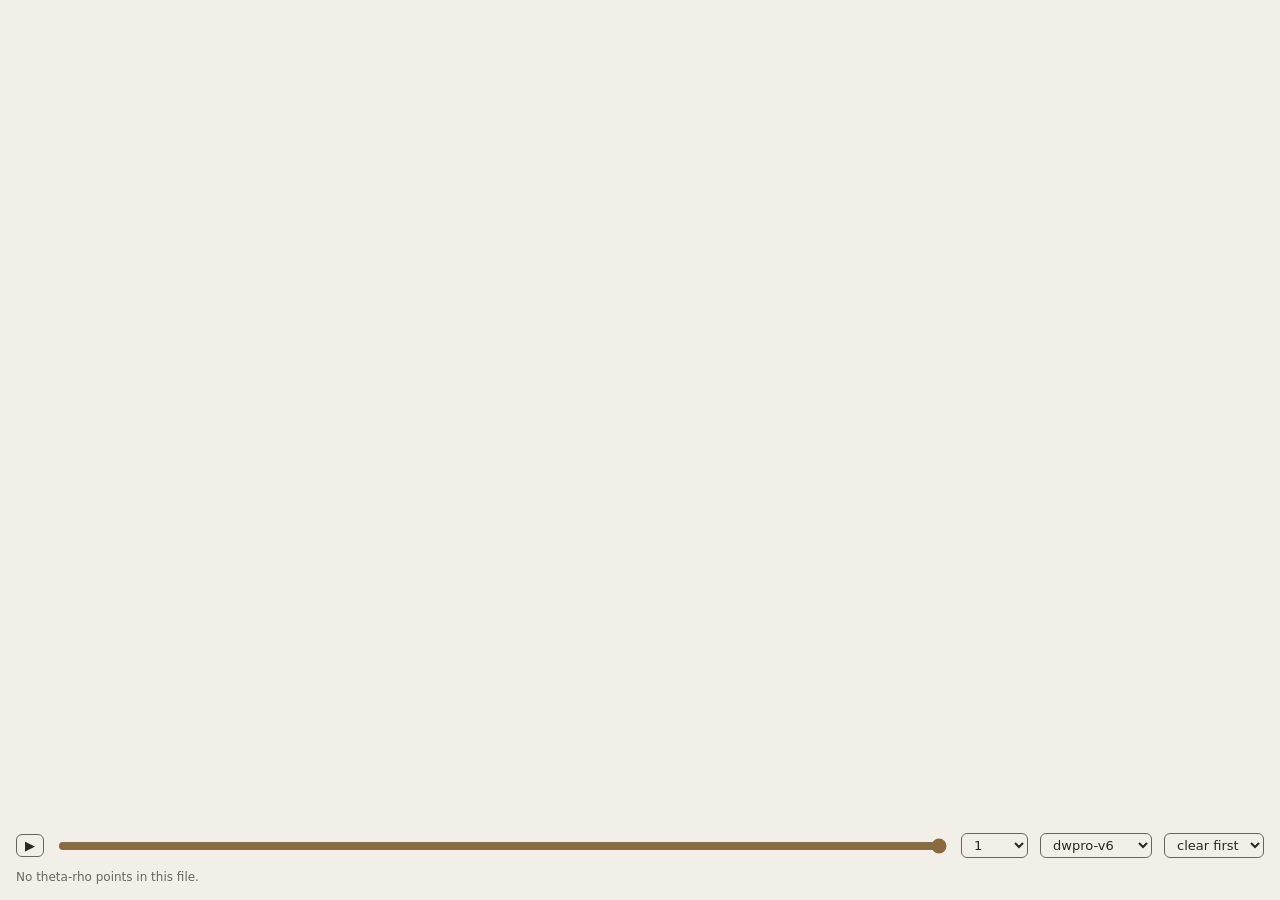
==== web/index.html @ 8e344616 "Dune Weaver Viewer for Mac and Windows Renamed from THR Viewer. Adds the Windows app (WebView2 host " ====
<!doctype html>
<html lang="en">
<head>
<meta charset="utf-8">
<meta name="viewport" content="width=device-width, initial-scale=1">
<title>Sand render</title>
<!--
  High-fidelity mode: the Dune Weaver sand engine (engine/, vendored by sync-engine.sh)
  simulating the pattern as the table draws it. Platform-neutral: a native host
  serves this folder and the pattern at ./pattern.thr (or pass ?thr=<url>).
-->
<link rel="stylesheet" href="style.css">
</head>
<body>
<div id="stage"><canvas id="sand" width="2048" height="2048" aria-label="Simulated sand table"></canvas></div>
<div class="bar">
  <button id="play" aria-label="Play">▶</button>
  <input id="seek" type="range" min="0" max="1" step="0.0001" value="1" aria-label="Progress">
  <select id="speed" aria-label="Speed"><option>0.25</option><option>0.5</option><option selected>1</option><option>2</option><option>4</option><option>8</option></select>
  <select id="profile" aria-label="Table profile"></select>
  <select id="clear" aria-label="Clear pattern first"><option value="adaptive">clear first</option><option value="none">no clear</option></select>
  <nav hidden aria-label="Render mode"><a href="fast.html" data-mode="fast">Fast</a><a href="index.html" data-mode="sand" aria-current="page">Sand</a></nav>
</div>
<div id="status" role="status">Loading…</div>
<script src="modes.js"></script>
<script type="module">
import {SandSim, DEFAULT_SAND, DEFAULT_RENDER} from './engine/sim/SandSim.js';
import {parseThr, resamplePath} from './engine/sim/thr.js';
import {TABLE_PROFILES} from './engine/table-profiles.js';

const $ = id => document.getElementById(id);
const RES = 2048, DURATION = 30; // seconds for the drawing at 1x, as in fast mode
const status = text => { $('status').textContent = text; };

// .thr files are in the table's frame; the engine works in sand-weaver's
// simulator frame, a horizontal reflection of it (sand-weaver thr-orientation.js).
const toSim = coords => coords.map(({theta, rho}) => ({theta: Math.PI - theta, rho}));
const fetchCoords = async url => toSim(parseThr(await (await fetch(url)).text()).coords);

let sim, lengths, clearSegs = 0, startL = 0, endL = 0, targetL = 0, playing = false, relaxed = false, last = performance.now();
try {
  sim = new SandSim($('sand'), RES);
} catch (e) { status(`High-fidelity render unavailable: ${e.message}`); throw e; }
const drawing = await fetchCoords(new URLSearchParams(location.search).get('thr') ?? 'pattern.thr');
if (!drawing.length) status('No theta-rho points in this file.');

for (const name of Object.keys(TABLE_PROFILES)) $('profile').add(new Option(name, name));
$('profile').value = 'dwpro-v6';
$('clear').value = TABLE_PROFILES['dwpro-v6'].clear ?? 'none';

// Path length up to the segment index, and back, so playback runs at constant ball speed.
const segAt = L => { let lo = 0, hi = lengths.length - 1; while (lo < hi) { const m = (lo + hi + 1) >> 1; if (lengths[m] <= L) lo = m; else hi = m - 1; } return lo; };

async function load() {
  if (!drawing.length) return;
  const profile = TABLE_PROFILES[$('profile').value];
  const {table, ball, depth} = profile.physical;
  // Same setup as sand-weaver's render-thr.mjs + dw-preview.js.
  const sand = profile.sand.model === 1 ? {...profile.sand, floorMm: profile.sand.floorMm ?? depth} : profile.sand;
  Object.assign(sim.sand, DEFAULT_SAND, sand, {tableDiameterMm: table, ballDiameterMm: ball, depthMm: depth});
  Object.assign(sim.render, DEFAULT_RENDER, profile.render);
  const opts = {maxSagitta: .0015 * (1024 / sim.resolution)};

  // The table's clear runs first (sand-weaver clear-patterns.js): from the centre
  // out when the drawing starts at the rim, else from the rim in. The drawing is
  // shifted whole turns to start within half a turn of where the clear ends.
  let coords = drawing;
  clearSegs = 0;
  if ($('clear').value === 'adaptive') {
    const clear = await fetchCoords(`engine/dw-clear/clear_from_${drawing[0].rho < 0.5 ? 'out' : 'in'}_pro.thr`);
    const turns = 2 * Math.PI * Math.round((clear.at(-1).theta - drawing[0].theta) / (2 * Math.PI));
    coords = [...clear, ...drawing.map(({theta, rho}) => ({theta: theta + turns, rho}))];
    clearSegs = resamplePath(clear, opts).length / 2 - 1;
  }
  const path = resamplePath(coords, opts);
  lengths = new Float64Array(path.length / 2);
  for (let i = 1; i < lengths.length; i++) lengths[i] = lengths[i - 1] + Math.hypot(path[2 * i] - path[2 * i - 2], path[2 * i + 1] - path[2 * i - 1]);
  startL = lengths[clearSegs]; endL = lengths.at(-1);
  sim.loadPath(path, {clearSand: true});
  relaxed = false;
  targetL = endL;
}

function seek(L) {
  targetL = Math.max(startL, Math.min(endL, L));
  if (segAt(targetL) < sim.cursor) { sim.replay(); relaxed = false; }
}

function frame(now) {
  const dt = Math.min((now - last) / 1000, .1); last = now;
  if (lengths) {
    const t0 = performance.now(), target = segAt(targetL);
    let caughtUp = sim.cursor >= target;
    // Engine time per frame: smooth while playing, faster to the finished render otherwise.
    const budget = playing ? 25 : 100;
    while (!caughtUp && performance.now() - t0 < budget) caughtUp = sim.advance(Math.min(512, target - sim.cursor)) === 0 || sim.cursor >= target;
    // Playback waits for the engine rather than skipping sand it hasn't simulated.
    if (playing && caughtUp) {
      targetL = Math.min(endL, targetL + (endL - startL) / DURATION * +$('speed').value * dt);
      if (targetL >= endL) setPlaying(false);
    }
    if (sim.done && !relaxed && sim.sand.model !== 1) { sim.relax(2); relaxed = true; } // the plow model slumps as it goes
    sim.draw();
    const shown = Math.min(lengths[sim.cursor] ?? endL, endL), f = endL > startL ? Math.max(0, shown - startL) / (endL - startL) : 1;
    if (document.activeElement !== $('seek')) $('seek').value = f;
    status(sim.cursor < clearSegs ? 'Clearing the table…' : caughtUp ? `${Math.round(f * 100)}% drawn · ${$('profile').value}` : `Simulating… ${Math.round(f * 100)}%`);
  }
  requestAnimationFrame(frame);
}

function setPlaying(on) {
  playing = on;
  $('play').textContent = on ? '❚❚' : '▶';
  $('play').setAttribute('aria-label', on ? 'Pause' : 'Play');
}

$('play').onclick = () => {
  if (!playing && targetL >= endL) seek(startL);
  setPlaying(!playing);
};
$('seek').oninput = () => { setPlaying(false); seek(startL + +$('seek').value * (endL - startL)); };
$('profile').onchange = () => { $('clear').value = TABLE_PROFILES[$('profile').value].clear ?? 'none'; load(); };
$('clear').onchange = load;
addEventListener('keydown', e => { if (e.key === ' ' && e.target.tagName !== 'SELECT') { e.preventDefault(); $('play').click(); } });

await load();
requestAnimationFrame(frame);
</script>
</body>
</html>
---- web/style.css ----
:root { --bg: #f2efe9; --fg: #2a2724; --muted: #6b655e; --accent: #8a6a3f; color-scheme: light dark; }
  @media (prefers-color-scheme: dark) { :root { --bg: #1c1b1a; --fg: #ece8e1; --muted: #a39d94; --accent: #d2a86a; } }
  * { box-sizing: border-box; }
  html, body { margin: 0; height: 100%; background: var(--bg); color: var(--fg); font: 13px -apple-system, system-ui, "Segoe UI", sans-serif; }
  body { display: flex; flex-direction: column; gap: 12px; padding: 16px; }
  #stage { flex: 1; min-height: 0; display: grid; place-items: center; container-type: size; }
  canvas { width: min(100%, 100cqh); aspect-ratio: 1; max-height: 100%; border-radius: 50%; }
  .bar { display: flex; align-items: center; gap: 12px; flex-wrap: wrap; }
  input[type=range] { flex: 1; min-width: 120px; accent-color: var(--accent); }
  button, select { font: inherit; color: var(--fg); background: transparent; border: 1px solid var(--muted); border-radius: 6px; padding: 3px 8px; }
  button:hover, select:hover { border-color: var(--fg); }
  :focus-visible { outline: 2px solid var(--accent); outline-offset: 2px; }
  #status { color: var(--muted); font-size: 12px; }
  nav { display: flex; }
  nav a { color: var(--muted); text-decoration: none; border: 1px solid var(--muted); padding: 3px 10px; }
  nav a:first-child { border-radius: 6px 0 0 6px; }
  nav a:last-child { border-radius: 0 6px 6px 0; border-left: none; }
  nav a:hover { color: var(--fg); }
  nav a[aria-current] { color: var(--bg); background: var(--fg); border-color: var(--fg); }
  nav[hidden] { display: none; }
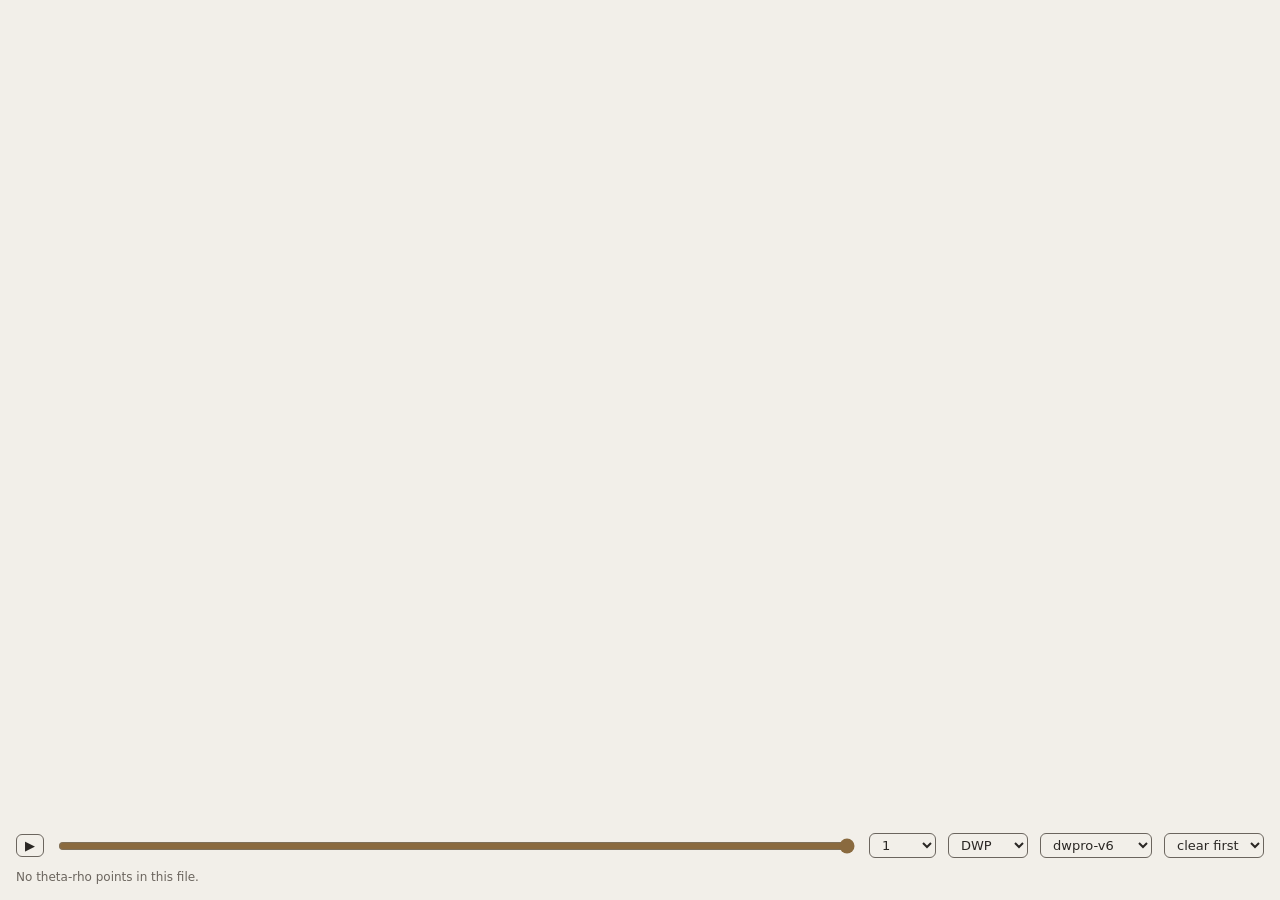
==== commit 2045379c: "Sand: DW Mini Pro and Gold tables, baked clears, and the steel ball - Table picker (DWP, DWMP, DWG)," ====
--- a/web/index.html
+++ b/web/index.html
@@ -12,11 +12,12 @@
 <link rel="stylesheet" href="style.css">
 </head>
 <body>
-<div id="stage"><canvas id="sand" width="2048" height="2048" aria-label="Simulated sand table"></canvas></div>
+<div id="stage"><canvas id="sand" width="2048" height="2048" aria-label="Simulated sand table"></canvas><canvas id="ball" width="2048" height="2048" aria-hidden="true"></canvas></div>
 <div class="bar">
   <button id="play" aria-label="Play">▶</button>
   <input id="seek" type="range" min="0" max="1" step="0.0001" value="1" aria-label="Progress">
   <select id="speed" aria-label="Speed"><option>0.25</option><option>0.5</option><option selected>1</option><option>2</option><option>4</option><option>8</option></select>
+  <select id="table" aria-label="Table"><option>DWP</option><option>DWMP</option><option>DWG</option></select>
   <select id="profile" aria-label="Table profile"></select>
   <select id="clear" aria-label="Clear pattern first"><option value="adaptive">clear first</option><option value="none">no clear</option></select>
   <nav hidden aria-label="Render mode"><a href="fast.html" data-mode="fast">Fast</a><a href="index.html" data-mode="sand" aria-current="page">Sand</a></nav>
@@ -24,25 +25,23 @@
 <div id="status" role="status">Loading…</div>
 <script src="modes.js"></script>
 <script type="module">
-import {SandSim, DEFAULT_SAND, DEFAULT_RENDER} from './engine/sim/SandSim.js';
-import {parseThr, resamplePath} from './engine/sim/thr.js';
+import {SandSim} from './engine/sim/SandSim.js';
+import {resamplePath} from './engine/sim/thr.js';
 import {TABLE_PROFILES} from './engine/table-profiles.js';
+import {RES, BAKED_PROFILE, TABLES, fetchCoords, configure, clearUrl, clearPath, keptAt, takeSnap, restoreSnap, bakedName, bakedUrl, decode} from './clears.js';
 
 const $ = id => document.getElementById(id);
-const RES = 2048, DURATION = 30; // seconds for the drawing at 1x, as in fast mode
+const DURATION = 30; // seconds for the drawing at 1x, as in fast mode
 const status = text => { $('status').textContent = text; };
 
-// .thr files are in the table's frame; the engine works in sand-weaver's
-// simulator frame, a horizontal reflection of it (sand-weaver thr-orientation.js).
-const toSim = coords => coords.map(({theta, rho}) => ({theta: Math.PI - theta, rho}));
-const fetchCoords = async url => toSim(parseThr(await (await fetch(url)).text()).coords);
-
-let sim, lengths, clearSegs = 0, startL = 0, endL = 0, targetL = 0, playing = false, relaxed = false, last = performance.now();
+let sim, path, lengths, clearSegs = 0, startL = 0, endL = 0, targetL = 0, playing = false, relaxed = false, last = performance.now();
 try {
   sim = new SandSim($('sand'), RES);
 } catch (e) { status(`High-fidelity render unavailable: ${e.message}`); throw e; }
 const drawing = await fetchCoords(new URLSearchParams(location.search).get('thr') ?? 'pattern.thr');
 if (!drawing.length) status('No theta-rho points in this file.');
+
+try { const saved = localStorage.getItem('table'); if (Object.hasOwn(TABLES, saved)) $('table').value = saved; } catch {}
 
 for (const name of Object.keys(TABLE_PROFILES)) $('profile').add(new Option(name, name));
 $('profile').value = 'dwpro-v6';
@@ -51,45 +50,90 @@
 // Path length up to the segment index, and back, so playback runs at constant ball speed.
 const segAt = L => { let lo = 0, hi = lengths.length - 1; while (lo < hi) { const m = (lo + hi + 1) >> 1; if (lengths[m] <= L) lo = m; else hi = m - 1; } return lo; };
 
+// The clear is always resampled alike, so its sand can be kept, and the sand starts
+// as the clear left it when that's kept or baked.
 async function load() {
   if (!drawing.length) return;
-  const profile = TABLE_PROFILES[$('profile').value];
-  const {table, ball, depth} = profile.physical;
-  // Same setup as sand-weaver's render-thr.mjs + dw-preview.js.
-  const sand = profile.sand.model === 1 ? {...profile.sand, floorMm: profile.sand.floorMm ?? depth} : profile.sand;
-  Object.assign(sim.sand, DEFAULT_SAND, sand, {tableDiameterMm: table, ballDiameterMm: ball, depthMm: depth});
-  Object.assign(sim.render, DEFAULT_RENDER, profile.render);
-  const opts = {maxSagitta: .0015 * (1024 / sim.resolution)};
+  const table = $('table').value, profile = $('profile').value, fromRim = drawing[0].rho < 0.5;
+  configure(sim, table, profile);
 
-  // The table's clear runs first (sand-weaver clear-patterns.js): from the centre
-  // out when the drawing starts at the rim, else from the rim in. The drawing is
-  // shifted whole turns to start within half a turn of where the clear ends.
-  let coords = drawing;
-  clearSegs = 0;
+  // The table's clear runs first (clears.js). The drawing is shifted whole turns to
+  // start within half a turn of where the clear ends.
+  let head = new Float32Array(0), tail = drawing;
   if ($('clear').value === 'adaptive') {
-    const clear = await fetchCoords(`engine/dw-clear/clear_from_${drawing[0].rho < 0.5 ? 'out' : 'in'}_pro.thr`);
+    const clear = await fetchCoords(clearUrl(table, fromRim));
     const turns = 2 * Math.PI * Math.round((clear.at(-1).theta - drawing[0].theta) / (2 * Math.PI));
-    coords = [...clear, ...drawing.map(({theta, rho}) => ({theta: theta + turns, rho}))];
-    clearSegs = resamplePath(clear, opts).length / 2 - 1;
+    head = clearPath(sim, clear);
+    tail = [clear.at(-1), ...drawing.map(({theta, rho}) => ({theta: theta + turns, rho}))];
   }
-  const path = resamplePath(coords, opts);
+  const rest = resamplePath(tail, {maxSagitta: .0015 * (1024 / sim.resolution)}).subarray(head.length ? 2 : 0); // its first point ends the clear
+  path = new Float32Array(head.length + rest.length);
+  path.set(head); path.set(rest, head.length);
+  clearSegs = Math.max(0, head.length / 2 - 1);
   lengths = new Float64Array(path.length / 2);
   for (let i = 1; i < lengths.length; i++) lengths[i] = lengths[i - 1] + Math.hypot(path[2 * i] - path[2 * i - 2], path[2 * i + 1] - path[2 * i - 1]);
   startL = lengths[clearSegs]; endL = lengths.at(-1);
   sim.loadPath(path, {clearSand: true});
+  snapAt = keptAt(clearSegs);
+  const key = [table, profile, $('clear').value].join();
+  if (key !== snapKey) {
+    snapKey = key;
+    snap = clearSegs && profile === BAKED_PROFILE ? await fetch(bakedUrl(await bakedName(sim, table, fromRim))).then(r => r.ok ? r.arrayBuffer() : null).then(b => b && decode(b)).catch(() => null) : null;
+    if (snap?.cursor !== snapAt) snap = null; // baked for another path
+  }
+  if (snap) restoreSnap(sim, snap);
   relaxed = false;
   targetL = endL;
 }
 
+// The sand as the clear left it (once per table, profile and clear): baked for
+// BAKED_PROFILE, else kept by the live view on its way through. Loads and replays
+// begin from it instead of simulating the clear.
+let snap = null, snapKey = '', snapAt = 0;
+
+// The ball at path length L, between path points, in the view's frame: the render
+// shows the table turned 180° from the engine's (shaders.js).
+function ballAt(L) {
+  const i = Math.max(0, Math.min(segAt(L), lengths.length - 2)), j = Math.min(i + 1, lengths.length - 1);
+  const f = lengths[j] > lengths[i] ? Math.min(1, Math.max(0, (L - lengths[i]) / (lengths[j] - lengths[i]))) : 0, s = sim.pathScale;
+  return [-(path[2 * i] + (path[2 * j] - path[2 * i]) * f) * s, -(path[2 * i + 1] + (path[2 * j + 1] - path[2 * i + 1]) * f) * s];
+}
+
+// The steel ball, which the engine leaves out: the room above reflected dark in the
+// middle, the table's LED ring as a bright band near the rim, the sand at the edge,
+// a glint, and a soft shadow in the sand.
+function drawBall(ctx, x, y, r) {
+  const fill = (paint, cx, cy, cr) => { ctx.fillStyle = paint; ctx.beginPath(); ctx.arc(cx, cy, cr, 0, 2 * Math.PI); ctx.fill(); };
+  const shadow = ctx.createRadialGradient(x, y + r * .15, r * .6, x, y + r * .15, r * 1.35);
+  shadow.addColorStop(0, 'rgb(0 0 0 / .45)'); shadow.addColorStop(1, 'rgb(0 0 0 / 0)');
+  fill(shadow, x, y + r * .15, r * 1.35);
+  const steel = ctx.createRadialGradient(x - r * .2, y - r * .2, 0, x, y, r);
+  for (const [at, c] of [[0, '#4a4d52'], [.45, '#5d6066'], [.72, '#a9adb3'], [.86, '#f4f5f6'], [.93, '#9a958d'], [1, '#2a2826']]) steel.addColorStop(at, c);
+  fill(steel, x, y, r);
+  const glint = ctx.createRadialGradient(x - r * .38, y - r * .38, 0, x - r * .38, y - r * .38, r * .3);
+  glint.addColorStop(0, 'rgb(255 255 255 / .95)'); glint.addColorStop(1, 'rgb(255 255 255 / 0)');
+  fill(glint, x - r * .38, y - r * .38, r * .3);
+}
+
+// The live view's ball, on a canvas over the sand's.
+const ballCtx = $('ball').getContext('2d');
+let ballBox = null;
+function showBall([bx, by]) {
+  if (ballBox) ballCtx.clearRect(...ballBox);
+  const r = sim.ballRadiusWorld * RES / 2, x = (bx + 1) * RES / 2, y = (1 - by) * RES / 2;
+  drawBall(ballCtx, x, y, r);
+  ballBox = [x - 2 * r, y - 2 * r, 4 * r, 4 * r];
+}
+
 function seek(L) {
   targetL = Math.max(startL, Math.min(endL, L));
-  if (segAt(targetL) < sim.cursor) { sim.replay(); relaxed = false; }
+  if (segAt(targetL) < sim.cursor) { sim.replay(); if (snap) restoreSnap(sim, snap); relaxed = false; }
 }
 
 function frame(now) {
   const dt = Math.min((now - last) / 1000, .1); last = now;
   if (lengths) {
-    const t0 = performance.now(), target = segAt(targetL);
+    const t0 = performance.now(), target = Math.min(segAt(targetL), snap || !clearSegs ? Infinity : snapAt);
     let caughtUp = sim.cursor >= target;
     // Engine time per frame: smooth while playing, faster to the finished render otherwise.
     const budget = playing ? 25 : 100;
@@ -99,11 +143,13 @@
       targetL = Math.min(endL, targetL + (endL - startL) / DURATION * +$('speed').value * dt);
       if (targetL >= endL) setPlaying(false);
     }
+    if (!snap && clearSegs && sim.cursor === snapAt) snap = takeSnap(sim);
     if (sim.done && !relaxed && sim.sand.model !== 1) { sim.relax(2); relaxed = true; } // the plow model slumps as it goes
     sim.draw();
+    showBall(ballAt(Math.min(targetL, lengths[sim.cursor] ?? endL)));
     const shown = Math.min(lengths[sim.cursor] ?? endL, endL), f = endL > startL ? Math.max(0, shown - startL) / (endL - startL) : 1;
     if (document.activeElement !== $('seek')) $('seek').value = f;
-    status(sim.cursor < clearSegs ? 'Clearing the table…' : caughtUp ? `${Math.round(f * 100)}% drawn · ${$('profile').value}` : `Simulating… ${Math.round(f * 100)}%`);
+    status(sim.cursor < clearSegs ? 'Clearing the table…' : caughtUp ? `${Math.round(f * 100)}% drawn · ${$('table').value} · ${$('profile').value}` : `Simulating… ${Math.round(f * 100)}%`);
   }
   requestAnimationFrame(frame);
 }
@@ -120,7 +166,8 @@
 };
 $('seek').oninput = () => { setPlaying(false); seek(startL + +$('seek').value * (endL - startL)); };
 $('profile').onchange = () => { $('clear').value = TABLE_PROFILES[$('profile').value].clear ?? 'none'; load(); };
-$('clear').onchange = load;
+$('clear').onchange = () => load();
+$('table').onchange = () => { try { localStorage.setItem('table', $('table').value); } catch {} load(); };
 addEventListener('keydown', e => { if (e.key === ' ' && e.target.tagName !== 'SELECT') { e.preventDefault(); $('play').click(); } });
 
 await load();
--- a/web/style.css
+++ b/web/style.css
@@ -4,6 +4,8 @@
   html, body { margin: 0; height: 100%; background: var(--bg); color: var(--fg); font: 13px -apple-system, system-ui, "Segoe UI", sans-serif; }
   body { display: flex; flex-direction: column; gap: 12px; padding: 16px; }
   #stage { flex: 1; min-height: 0; display: grid; place-items: center; container-type: size; }
+  #stage > canvas { grid-area: 1 / 1; }
+  #ball { pointer-events: none; }
   canvas { width: min(100%, 100cqh); aspect-ratio: 1; max-height: 100%; border-radius: 50%; }
   .bar { display: flex; align-items: center; gap: 12px; flex-wrap: wrap; }
   input[type=range] { flex: 1; min-width: 120px; accent-color: var(--accent); }
